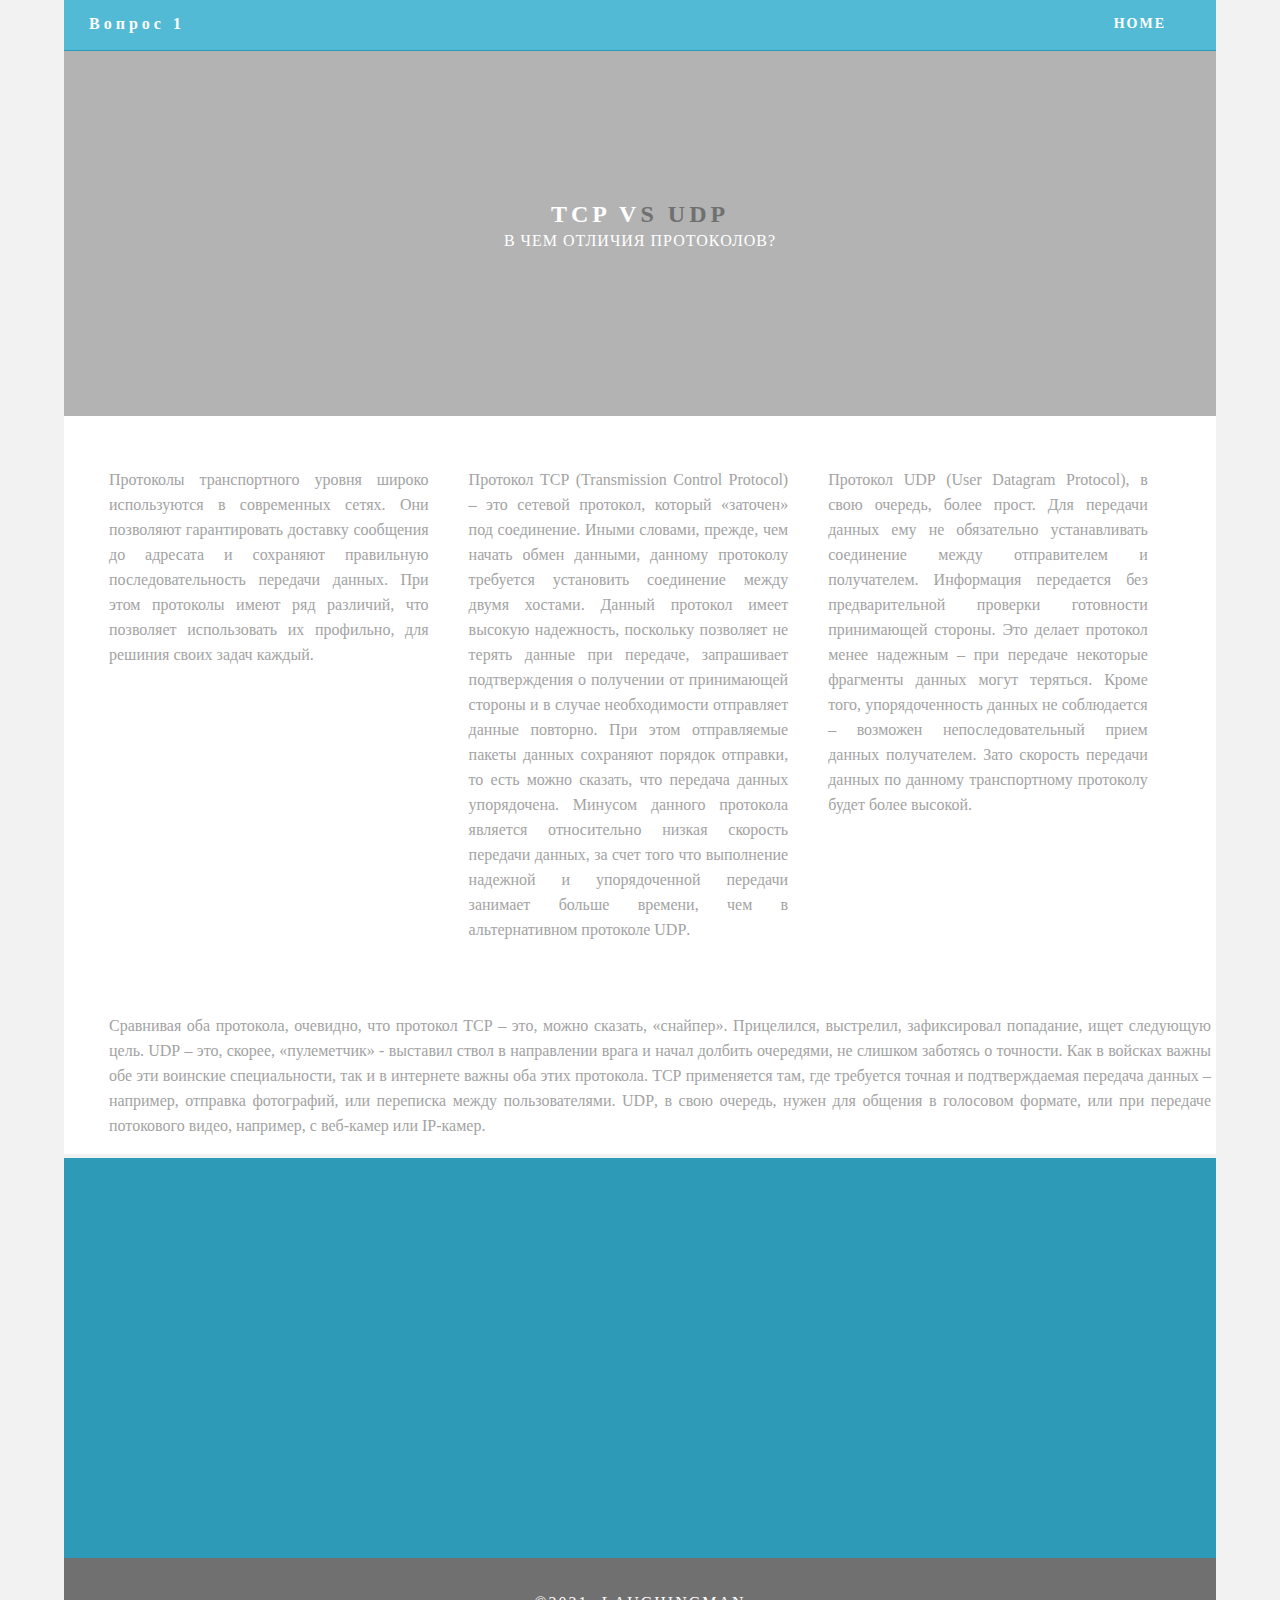
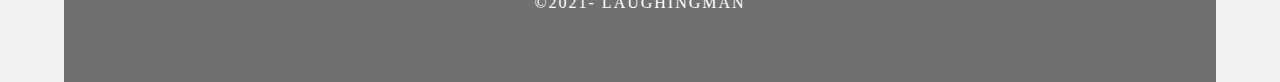
==== Question_1.html @ 204c1a2e "Add a site" ====
<!doctype html>
<html lang="en-US">
<head>
<meta charset="utf-8">
<meta http-equiv="X-UA-Compatible" content="IE=edge">
<meta name="viewport" content="width=device-width, initial-scale=1">
<title>Light Theme</title>
<link href="css/singlePageTemplate.css" rel="stylesheet" type="text/css">
<!--The following script tag downloads a font from the Adobe Edge Web Fonts server for use within the web page. We recommend that you do not modify it.-->
<script>var __adobewebfontsappname__="dreamweaver"</script>
<script src="http://use.edgefonts.net/source-sans-pro:n2:default.js" type="text/javascript"></script>
<!-- HTML5 shim and Respond.js for IE8 support of HTML5 elements and media queries -->
<!-- WARNING: Respond.js doesn't work if you view the page via file:// -->
<!--[if lt IE 9]>
      <script src="https://oss.maxcdn.com/html5shiv/3.7.2/html5shiv.min.js"></script>
      <script src="https://oss.maxcdn.com/respond/1.4.2/respond.min.js"></script>
    <![endif]-->
</head>
<body>
<!-- Main Container -->
<div class="container"> 
  <!-- Navigation -->
  <header> <a href="">
    <h4 class="logo">Вопрос 1</h4>
    </a>
    <nav>
      <ul>
        <li><a href="Index.html">HOME</a></li>
        <!--<li><a href="#about">ABOUT</a></li>
       <li> <a href="#contact">CONTACT</a></li> -->
      </ul>
    </nav>
  </header>
  <!-- Hero Section -->
  <section class="hero" id="hero">
    <h2 class="hero_header">TCP V<span class="light">S UDP</span></h2>
    <p class="tagline">В чем отличия протоколов?</p>
  </section>
  <!-- About Section -->
  <section class="about" id="about">
    <h2 class="hidden">About</h2>
    <p class="text_column">Протоколы транспортного уровня широко используются в современных сетях. Они позволяют гарантировать доставку сообщения до адресата и сохраняют правильную последовательность передачи данных. При этом протоколы имеют ряд различий, что позволяет использовать их профильно, для решиния своих задач каждый.</p>
    <p class="text_column">Протокол <strong>TCP</strong> (Transmission Control Protocol) – это сетевой протокол, который «заточен» под соединение. Иными словами, прежде, чем начать обмен данными, данному протоколу требуется установить соединение между двумя хостами. Данный протокол имеет высокую надежность, поскольку позволяет не терять данные при передаче, запрашивает подтверждения о получении от принимающей стороны и в случае необходимости отправляет данные повторно. При этом отправляемые пакеты данных сохраняют порядок отправки, то есть можно сказать, что передача данных упорядочена. Минусом данного протокола является относительно низкая скорость передачи данных, за счет того что выполнение надежной и упорядоченной передачи занимает больше времени, чем в альтернативном протоколе <strong>UDP</strong>.</p>
    <p class="text_column">Протокол <strong>UDP</strong> (User Datagram Protocol), в свою очередь, более прост. Для передачи данных ему не обязательно устанавливать соединение между отправителем и получателем. Информация передается без предварительной проверки готовности принимающей стороны. Это делает протокол менее надежным – при передаче некоторые фрагменты данных могут теряться. Кроме того, упорядоченность данных не соблюдается – возможен непоследовательный прием данных получателем. Зато скорость передачи данных по данному транспортному протоколу будет более высокой.</p>
  </section>
  <section class="about" id="about">
    <p class="text_column_wide">Сравнивая оба протокола, очевидно, что протокол <strong>TCP</strong> – это, можно сказать, «снайпер». Прицелился, выстрелил, зафиксировал попадание, ищет следующую цель. <strong>UDP</strong> – это, скорее, «пулеметчик» - выставил ствол в направлении врага и начал долбить очередями, не слишком заботясь о точности. Как в войсках важны обе эти воинские специальности, так и в интернете важны оба этих протокола. <strong>TCP</strong> применяется там, где требуется точная и подтверждаемая передача данных – например, отправка фотографий, или переписка между пользователями. <strong>UDP</strong>, в свою очередь, нужен для общения в голосовом формате, или при передаче потокового видео, например, с веб-камер или IP-камер.</p>
  </section>
  <!-- Stats Gallery Section -->
  <!-- <div class="gallery">
    <div class="thumbnail">
      <h1 class="stats">1500</h1>
      <h4>TITLE</h4>
      <p>One line description</p>
    </div>
    <div class="thumbnail">
      <h1 class="stats">2300</h1>
      <h4>TITLE</h4>
      <p>One line description</p>
    </div>
    <div class="thumbnail">
      <h1 class="stats">7500</h1>
      <h4>TITLE</h4>
      <p>One line description</p>
    </div>
    <div class="thumbnail">
      <h1 class="stats">9870</h1>
      <h4>TITLE</h4>
      <p>One line description</p>
    </div>
  </div>
  -->
  <!-- Parallax Section -->
  <section class="banner">
    <h2 class="parallax"></h2>
    <p class="parallax_description">&nbsp; &nbsp;</p>
  </section>
  <!-- More Info Section -->
  <!-- <footer>
    <article class="footer_column">
      <h3>ABOUT</h3>
      <img src="images/tcp.png" alt="" width="400" height="200" class="cards"/>
      <p>Lorem ipsum dolor sit amet, consectetur adipisicing elit, sed do eiusmod tempor incididunt ut labore et dolore magna aliqua. Ut enim ad minim veniam, quis nostrud exercitation ullamco laboris nisi ut aliquip ex ea commodo consequat. Duis aute irure dolor in reprehenderit in voluptate velit esse cillum dolore eu fugiat nulla </p>
    </article>
    <article class="footer_column">
      <h3>LOCATION</h3>
      <img src="images/placeholder.jpg" alt="" width="400" height="200" class="cards"/>
      <p>Lorem ipsum dolor sit amet, consectetur adipisicing elit, sed do eiusmod tempor incididunt ut labore et dolore magna aliqua. Ut enim ad minim veniam, quis nostrud exercitation ullamco laboris nisi ut aliquip ex ea commodo consequat. Duis aute irure dolor in reprehenderit in voluptate velit esse cillum dolore eu fugiat nulla </p>
    </article>
  </footer> 
-->
  <!-- Footer Section -->
	<!--
  <section class="footer_banner" id="contact">
    <h2 class="hidden">Footer Banner Section </h2>
    <p class="hero_header">FOR THE LATEST NEWS &amp; UPDATES</p>
    <div class="button">subscribe</div>
  </section>
-->
  <!-- Copyrights Section -->
  <div class="copyright">
    <p>&copy;2021- Laughingman</p>
    <p><strong>&nbsp;</strong></p>
  </div>
</div>
<!-- Main Container Ends -->
</body>
</html>
---- css/singlePageTemplate.css ----
@charset "UTF-8";
/* Body */
body {
	font-family: source-sans-pro;
	background-color: #f2f2f2;
	margin-top: 0px;
	margin-right: 0px;
	margin-bottom: 0px;
	margin-left: 0px;
	font-style: normal;
	font-weight: 200;
}
/* Container */
.container {
	width: 90%;
	margin-left: auto;
	margin-right: auto;
	height: 1000px;
	background-color: #FFFFFF;
}
/* Navigation */
header {
	width: 100%;
	height: 5%;
	background-color: #52bad5;
	border-bottom: 1px solid #2C9AB7;
}
.logo {
	color: #fff;
	font-weight: bold;
	text-align: undefined;
	width: 10%;
	float: left;
	margin-top: 15px;
	margin-left: 25px;
	letter-spacing: 4px;
}
nav {
	float: right;
	width: 50%;
	text-align: right;
	margin-right: 25px;
}
header nav ul {
	list-style: none;
	float: right;
}
nav ul li {
	float: left;
	color: #FFFFFF;
	font-size: 14px;
	text-align: left;
	margin-right: 25px;
	letter-spacing: 2px;
	font-weight: bold;
	transition: all 0.3s linear;
}
ul li a {
	color: #FFFFFF;
	text-decoration: none;
}
ul li:hover a {
	color: #2C9AB7;
}
.hero_header {
	color: #FFFFFF;
	text-align: center;
	margin-top: 0px;
	margin-right: 0px;
	margin-bottom: 0px;
	margin-left: 0px;
	letter-spacing: 4px;
}
/* Hero Section */
.hero {
	background-color: #B3B3B3;
	padding-top: 150px;
	padding-bottom: 150px;
}
.light {
	font-weight: bold;
	color: #717070;
}
.tagline {
	text-align: center;
	color: #FFFFFF;
	margin-top: 4px;
	font-weight: lighter;
	text-transform: uppercase;
	letter-spacing: 1px;
}
/* About Section */
.text_column {
	width: 29%;
	text-align: justify;
	font-weight: lighter;
	line-height: 25px;
	float: left;
	padding-left: 20px;
	padding-right: 20px;
	color: #A3A3A3;
}
.text_column_wide {
	width: 100%;
	text-align: justify;
	font-weight: lighter;
	line-height: 25px;
	float: left;
	padding-left: 20px;
	padding-right: 20px;
	color: #A3A3A3;
}
.about {
	padding-left: 25px;
	padding-right: 25px;
	padding-top: 35px;
	display: inline-block;
	background-color: #FFFFFF;
	margin-top: 0px;
}
/* Stats Gallery */
.stats {
	color: #717070;
	margin-bottom: 5px;
}
.gallery {
	clear: both;
	display: inline-block;
	width: 100%;
	background-color: #FFFFFF;
	/* [disabled]min-width: 400px;
*/
	padding-bottom: 35px;
	padding-top: 0px;
	margin-top: -5px;
	margin-bottom: 0px;
}
.thumbnail {
	width: 25%;
	text-align: center;
	float: left;
	margin-top: 35px;
}
.gallery .thumbnail h4 {
	margin-top: 5px;
	margin-right: 5px;
	margin-bottom: 5px;
	margin-left: 5px;
	color: #52BAD5;
}
.gallery .thumbnail p {
	margin-top: 0px;
	margin-right: 0px;
	margin-bottom: 0px;
	margin-left: 0px;
	color: #A3A3A3;
}
/* Parallax Section */
.banner {
	background-color: #2D9AB7;
	background-image: url(../images/parallax.png);
	height: 400px;
	background-attachment: fixed;
	background-size: cover;
	background-repeat: no-repeat;
}
.parallax {
	color: #FFFFFF;
	text-align: right;
	padding-right: 100px;
	padding-top: 110px;
	letter-spacing: 2px;
	margin-top: 0px;
}
.parallax_description {
	color: #FFFFFF;
	text-align: right;
	padding-right: 100px;
	width: 30%;
	float: right;
	font-weight: lighter;
	line-height: 23px;
	margin-top: 0px;
	margin-right: 0px;
	margin-bottom: 0px;
	margin-left: 0px;
}
/* More info */
footer {
	background-color: #FFFFFF;
	padding-bottom: 35px;
}
.footer_column {
	width: 50%;
	text-align: center;
	padding-top: 30px;
	float: left;
}
footer .footer_column h3 {
	color: #B3B3B3;
	text-align: center;
}
footer .footer_column p {
	color: #717070;
	background-color: #FFFFFF;
}
.cards {
	width: 100%;
	height: auto;
	max-width: 400px;
	max-height: 200px;
}
footer .footer_column p {
	padding-left: 30px;
	padding-right: 30px;
	text-align: justify;
	line-height: 25px;
	font-weight: lighter;
	margin-left: 20px;
	margin-right: 20px;
}
.button {
	width: 200px;
	margin-top: 40px;
	margin-right: auto;
	margin-bottom: auto;
	margin-left: auto;
	padding-top: 20px;
	padding-right: 10px;
	padding-bottom: 20px;
	padding-left: 10px;
	text-align: center;
	vertical-align: middle;
	border-radius: 0px;
	text-transform: uppercase;
	font-weight: bold;
	letter-spacing: 2px;
	border: 3px solid #FFFFFF;
	color: #FFFFFF;
	transition: all 0.3s linear;
}
.button:hover {
	background-color: #FEFEFE;
	color: #C4C4C4;
	cursor: pointer;
}
.copyright {
	text-align: center;
	padding-top: 20px;
	padding-bottom: 20px;
	background-color: #717070;
	color: #FFFFFF;
	text-transform: uppercase;
	font-weight: lighter;
	letter-spacing: 2px;
	border-top-width: 2px;
}
.footer_banner {
	background-color: #B3B3B3;
	padding-top: 60px;
	padding-bottom: 60PX;
	margin-bottom: 0px;
	background-image: url(../images/pattern.png);
	background-repeat: repeat;
}
footer {
	display: inline-block;
}
.hidden {
	display: none;
}

/* Mobile */
@media (max-width: 320px) {
.logo {
	width: 100%;
	text-align: center;
	margin-top: 13px;
	margin-right: 0px;
	margin-bottom: 0px;
	margin-left: 0px;
}
.container header nav {
	margin-top: 0px;
	margin-right: 0px;
	margin-bottom: 0px;
	margin-left: 0px;
	width: 100%;
	float: none;
	display: none;
}
header nav ul {
}
nav ul li {
	margin-top: 0px;
	margin-right: 0px;
	margin-bottom: 0px;
	margin-left: 0px;
	width: 100%;
	text-align: center;
}
.text_column {
	width: 100%;
	text-align: justify;
	padding-top: 0px;
	padding-right: 0px;
	padding-bottom: 0px;
	padding-left: 0px;
}
.thumbnail {
	width: 100%;
}
.footer_column {
	width: 100%;
	margin-top: 0px;
}
.parallax {
	text-align: center;
	margin-top: 0px;
	margin-right: 0px;
	margin-bottom: 0px;
	margin-left: 0px;
	padding-top: 40%;
	padding-right: 0px;
	padding-bottom: 0px;
	padding-left: 0px;
	width: 100%;
	font-size: 18px;
}
.parallax_description {
	padding-top: 0px;
	padding-right: 0px;
	padding-bottom: 0px;
	padding-left: 0px;
	width: 90%;
	margin-top: 25px;
	margin-right: 0px;
	margin-bottom: 0px;
	margin-left: 12px;
	float: none;
	text-align: center;
}
.banner {
	background-color: #2D9AB7;
	background-image: none;
}
.tagline {
	margin-top: 20px;
	line-height: 22px;
}
.hero_header {
	padding-left: 10px;
	padding-right: 10px;
	line-height: 22px;
	text-align: center;
}
}

/* Small Tablets */
@media (min-width: 321px)and (max-width: 767px) {
.logo {
	width: 100%;
	text-align: center;
	margin-top: 13px;
	margin-right: 0px;
	margin-bottom: 0px;
	margin-left: 0px;
	color: #043745;
}
.container header nav {
	margin-top: 0px;
	margin-right: 0px;
	margin-bottom: 0px;
	margin-left: 0px;
	width: 100%;
	float: none;
	overflow: auto;
	display: inline-block;
	background: #52bad5;
}
header nav ul {
	padding: 0px;
	float: none;
}
nav ul li {
	margin-top: 0px;
	margin-right: 0px;
	margin-bottom: 0px;
	margin-left: 0px;
	width: 100%;
	text-align: center;
	padding-top: 8px;
	padding-bottom: 8px;
}
.text_column {
	width: 100%;
	text-align: left;
	padding-top: 0px;
	padding-right: 0px;
	padding-bottom: 0px;
	padding-left: 0px;
}
.thumbnail {
	width: 100%;
}
.footer_column {
	width: 100%;
	margin-top: 0px;
}
.parallax {
	text-align: center;
	margin-top: 0px;
	margin-right: 0px;
	margin-bottom: 0px;
	margin-left: 0px;
	padding-top: 40%;
	padding-right: 0px;
	padding-bottom: 0px;
	padding-left: 0px;
	width: 100%;
	font-size: 18px;
}
.parallax_description {
	padding-top: 0px;
	padding-right: 0px;
	padding-bottom: 0px;
	padding-left: 0px;
	margin-top: 30%;
	margin-right: 0px;
	margin-bottom: 0px;
	margin-left: 0px;
	float: none;
	width: 100%;
	text-align: center;
}
.thumbnail {
	width: 50%;
}
.parallax {
	margin-top: 0px;
	margin-right: 0px;
	margin-bottom: 0px;
	margin-left: 0px;
	padding-right: 0px;
	padding-bottom: 0px;
	padding-left: 0px;
	padding-top: 20%;
}
.parallax_description {
	margin-top: 0px;
	margin-right: 0px;
	margin-bottom: 0px;
	margin-left: 0px;
	width: 100%;
	padding-top: 30px;
}
.banner {
	padding-left: 20px;
	padding-right: 20px;
}
.footer_column {
	width: 100%;
}
}

/* Small Desktops */
@media (min-width: 768px) and (max-width: 1096px) {
.text_column {
	width: 100%;
}
.thumbnail {
	width: 50%;
}
.text_column {
	width: 100%;
	margin-top: 0px;
	margin-right: 0px;
	margin-bottom: 0px;
	margin-left: 0px;
	padding-top: 0px;
	padding-right: 0px;
	padding-bottom: 0px;
	padding-left: 0px;
}
.banner {
	margin-top: 0px;
	padding-top: 0px;
}
}
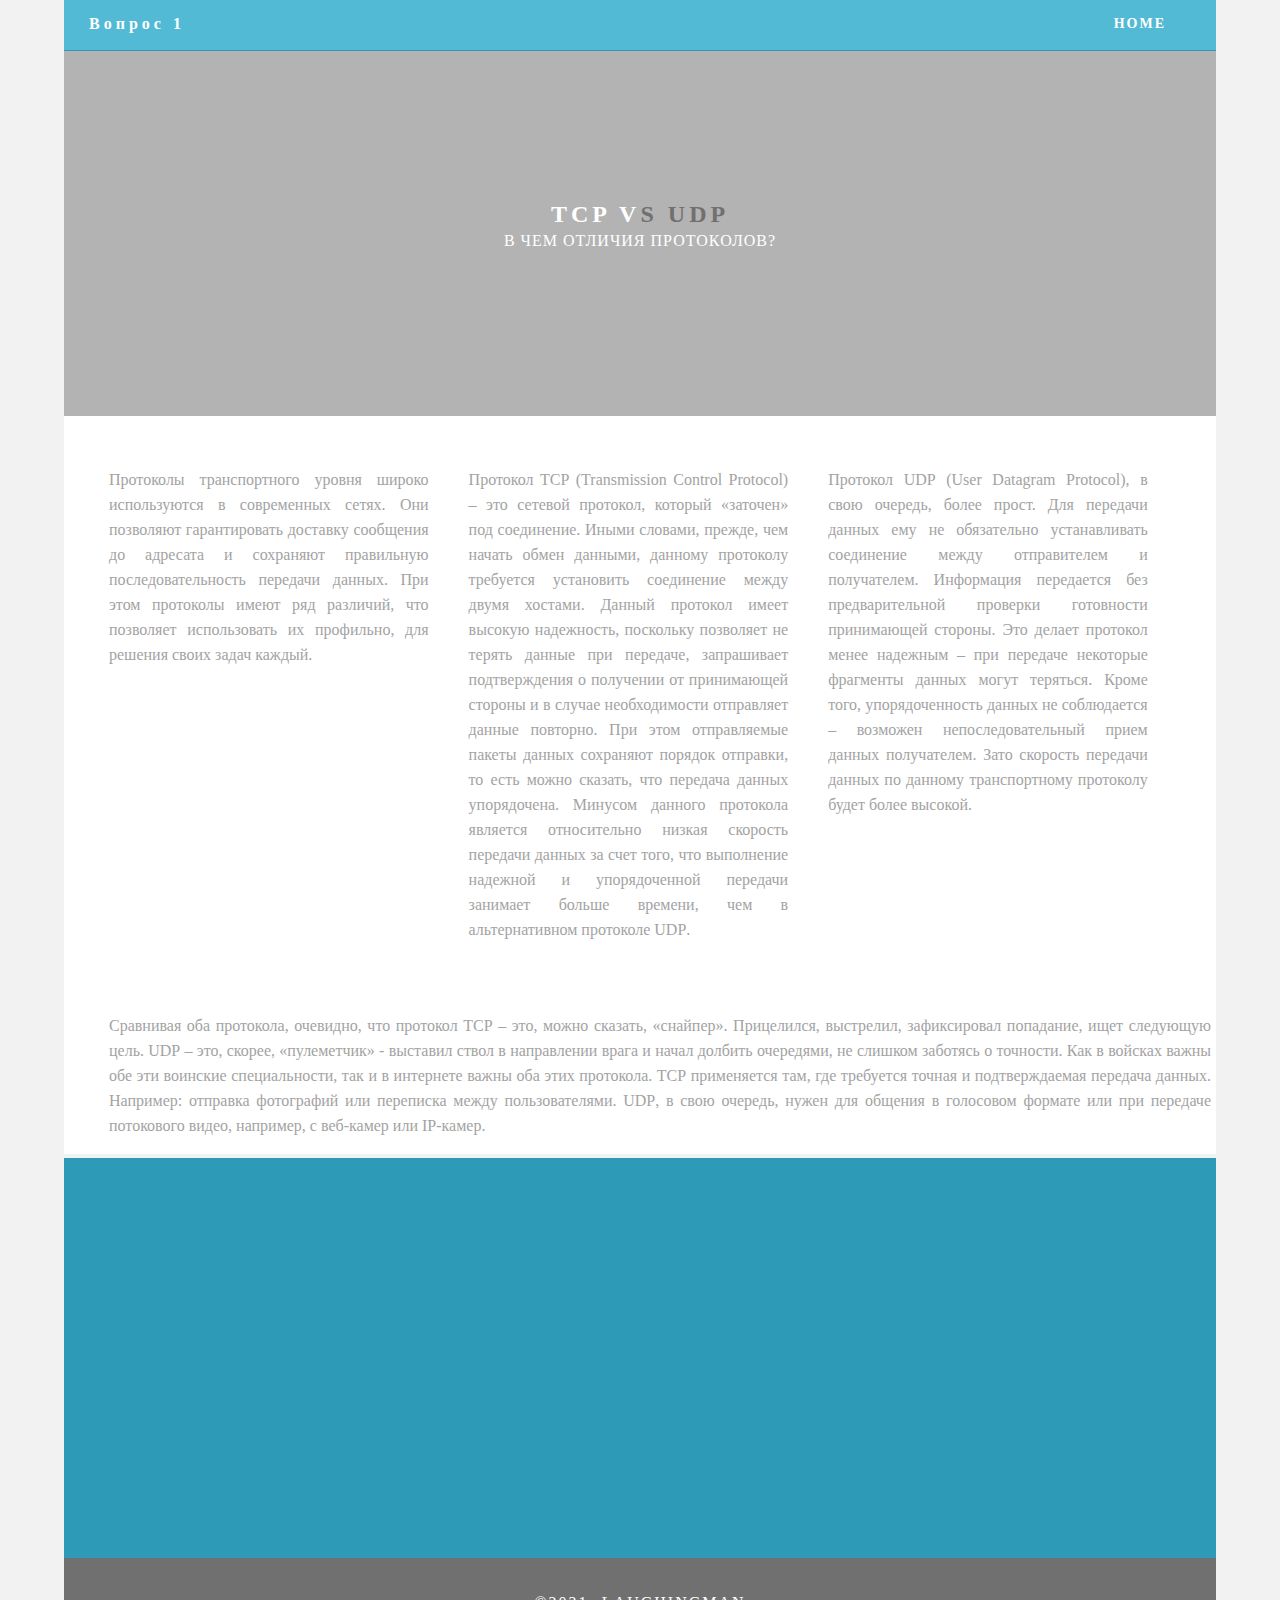
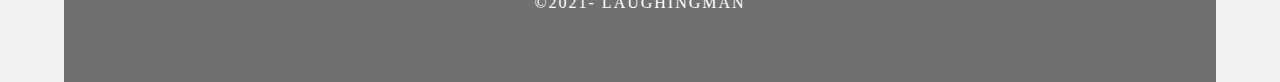
==== commit f3778fec: "Final Fix" ====
--- a/Question_1.html
+++ b/Question_1.html
@@ -25,9 +25,7 @@
     </a>
     <nav>
       <ul>
-        <li><a href="Index.html">HOME</a></li>
-        <!--<li><a href="#about">ABOUT</a></li>
-       <li> <a href="#contact">CONTACT</a></li> -->
+        <li><a href="index.html">HOME</a></li>
       </ul>
     </nav>
   </header>
@@ -39,56 +37,19 @@
   <!-- About Section -->
   <section class="about" id="about">
     <h2 class="hidden">About</h2>
-    <p class="text_column">Протоколы транспортного уровня широко используются в современных сетях. Они позволяют гарантировать доставку сообщения до адресата и сохраняют правильную последовательность передачи данных. При этом протоколы имеют ряд различий, что позволяет использовать их профильно, для решиния своих задач каждый.</p>
-    <p class="text_column">Протокол <strong>TCP</strong> (Transmission Control Protocol) – это сетевой протокол, который «заточен» под соединение. Иными словами, прежде, чем начать обмен данными, данному протоколу требуется установить соединение между двумя хостами. Данный протокол имеет высокую надежность, поскольку позволяет не терять данные при передаче, запрашивает подтверждения о получении от принимающей стороны и в случае необходимости отправляет данные повторно. При этом отправляемые пакеты данных сохраняют порядок отправки, то есть можно сказать, что передача данных упорядочена. Минусом данного протокола является относительно низкая скорость передачи данных, за счет того что выполнение надежной и упорядоченной передачи занимает больше времени, чем в альтернативном протоколе <strong>UDP</strong>.</p>
+    <p class="text_column">Протоколы транспортного уровня широко используются в современных сетях. Они позволяют гарантировать доставку сообщения до адресата и сохраняют правильную последовательность передачи данных. При этом протоколы имеют ряд различий, что позволяет использовать их профильно, для решения своих задач каждый.</p>
+    <p class="text_column">Протокол <strong>TCP</strong> (Transmission Control Protocol) – это сетевой протокол, который «заточен» под соединение. Иными словами, прежде, чем начать обмен данными, данному протоколу требуется установить соединение между двумя хостами. Данный протокол имеет высокую надежность, поскольку позволяет не терять данные при передаче, запрашивает подтверждения о получении от принимающей стороны и в случае необходимости отправляет данные повторно. При этом отправляемые пакеты данных сохраняют порядок отправки, то есть можно сказать, что передача данных упорядочена. Минусом данного протокола является относительно низкая скорость передачи данных за счет того, что выполнение надежной и упорядоченной передачи занимает больше времени, чем в альтернативном протоколе <strong>UDP</strong>.</p>
     <p class="text_column">Протокол <strong>UDP</strong> (User Datagram Protocol), в свою очередь, более прост. Для передачи данных ему не обязательно устанавливать соединение между отправителем и получателем. Информация передается без предварительной проверки готовности принимающей стороны. Это делает протокол менее надежным – при передаче некоторые фрагменты данных могут теряться. Кроме того, упорядоченность данных не соблюдается – возможен непоследовательный прием данных получателем. Зато скорость передачи данных по данному транспортному протоколу будет более высокой.</p>
   </section>
   <section class="about" id="about">
-    <p class="text_column_wide">Сравнивая оба протокола, очевидно, что протокол <strong>TCP</strong> – это, можно сказать, «снайпер». Прицелился, выстрелил, зафиксировал попадание, ищет следующую цель. <strong>UDP</strong> – это, скорее, «пулеметчик» - выставил ствол в направлении врага и начал долбить очередями, не слишком заботясь о точности. Как в войсках важны обе эти воинские специальности, так и в интернете важны оба этих протокола. <strong>TCP</strong> применяется там, где требуется точная и подтверждаемая передача данных – например, отправка фотографий, или переписка между пользователями. <strong>UDP</strong>, в свою очередь, нужен для общения в голосовом формате, или при передаче потокового видео, например, с веб-камер или IP-камер.</p>
+    <p class="text_column_wide">Сравнивая оба протокола, очевидно, что протокол <strong>TCP</strong> – это, можно сказать, «снайпер». Прицелился, выстрелил, зафиксировал попадание, ищет следующую цель. <strong>UDP</strong> – это, скорее, «пулеметчик» - выставил ствол в направлении врага и начал долбить очередями, не слишком заботясь о точности. Как в войсках важны обе эти воинские специальности, так и в интернете важны оба этих протокола. <strong>TCP</strong> применяется там, где требуется точная и подтверждаемая передача данных. Например: отправка фотографий или переписка между пользователями. <strong>UDP</strong>, в свою очередь, нужен для общения в голосовом формате или при передаче потокового видео, например, с веб-камер или IP-камер.</p>
   </section>
-  <!-- Stats Gallery Section -->
-  <!-- <div class="gallery">
-    <div class="thumbnail">
-      <h1 class="stats">1500</h1>
-      <h4>TITLE</h4>
-      <p>One line description</p>
-    </div>
-    <div class="thumbnail">
-      <h1 class="stats">2300</h1>
-      <h4>TITLE</h4>
-      <p>One line description</p>
-    </div>
-    <div class="thumbnail">
-      <h1 class="stats">7500</h1>
-      <h4>TITLE</h4>
-      <p>One line description</p>
-    </div>
-    <div class="thumbnail">
-      <h1 class="stats">9870</h1>
-      <h4>TITLE</h4>
-      <p>One line description</p>
-    </div>
-  </div>
-  -->
+
   <!-- Parallax Section -->
   <section class="banner">
     <h2 class="parallax"></h2>
     <p class="parallax_description">&nbsp; &nbsp;</p>
   </section>
-  <!-- More Info Section -->
-  <!-- <footer>
-    <article class="footer_column">
-      <h3>ABOUT</h3>
-      <img src="images/tcp.png" alt="" width="400" height="200" class="cards"/>
-      <p>Lorem ipsum dolor sit amet, consectetur adipisicing elit, sed do eiusmod tempor incididunt ut labore et dolore magna aliqua. Ut enim ad minim veniam, quis nostrud exercitation ullamco laboris nisi ut aliquip ex ea commodo consequat. Duis aute irure dolor in reprehenderit in voluptate velit esse cillum dolore eu fugiat nulla </p>
-    </article>
-    <article class="footer_column">
-      <h3>LOCATION</h3>
-      <img src="images/placeholder.jpg" alt="" width="400" height="200" class="cards"/>
-      <p>Lorem ipsum dolor sit amet, consectetur adipisicing elit, sed do eiusmod tempor incididunt ut labore et dolore magna aliqua. Ut enim ad minim veniam, quis nostrud exercitation ullamco laboris nisi ut aliquip ex ea commodo consequat. Duis aute irure dolor in reprehenderit in voluptate velit esse cillum dolore eu fugiat nulla </p>
-    </article>
-  </footer> 
--->
   <!-- Footer Section -->
 	<!--
   <section class="footer_banner" id="contact">
